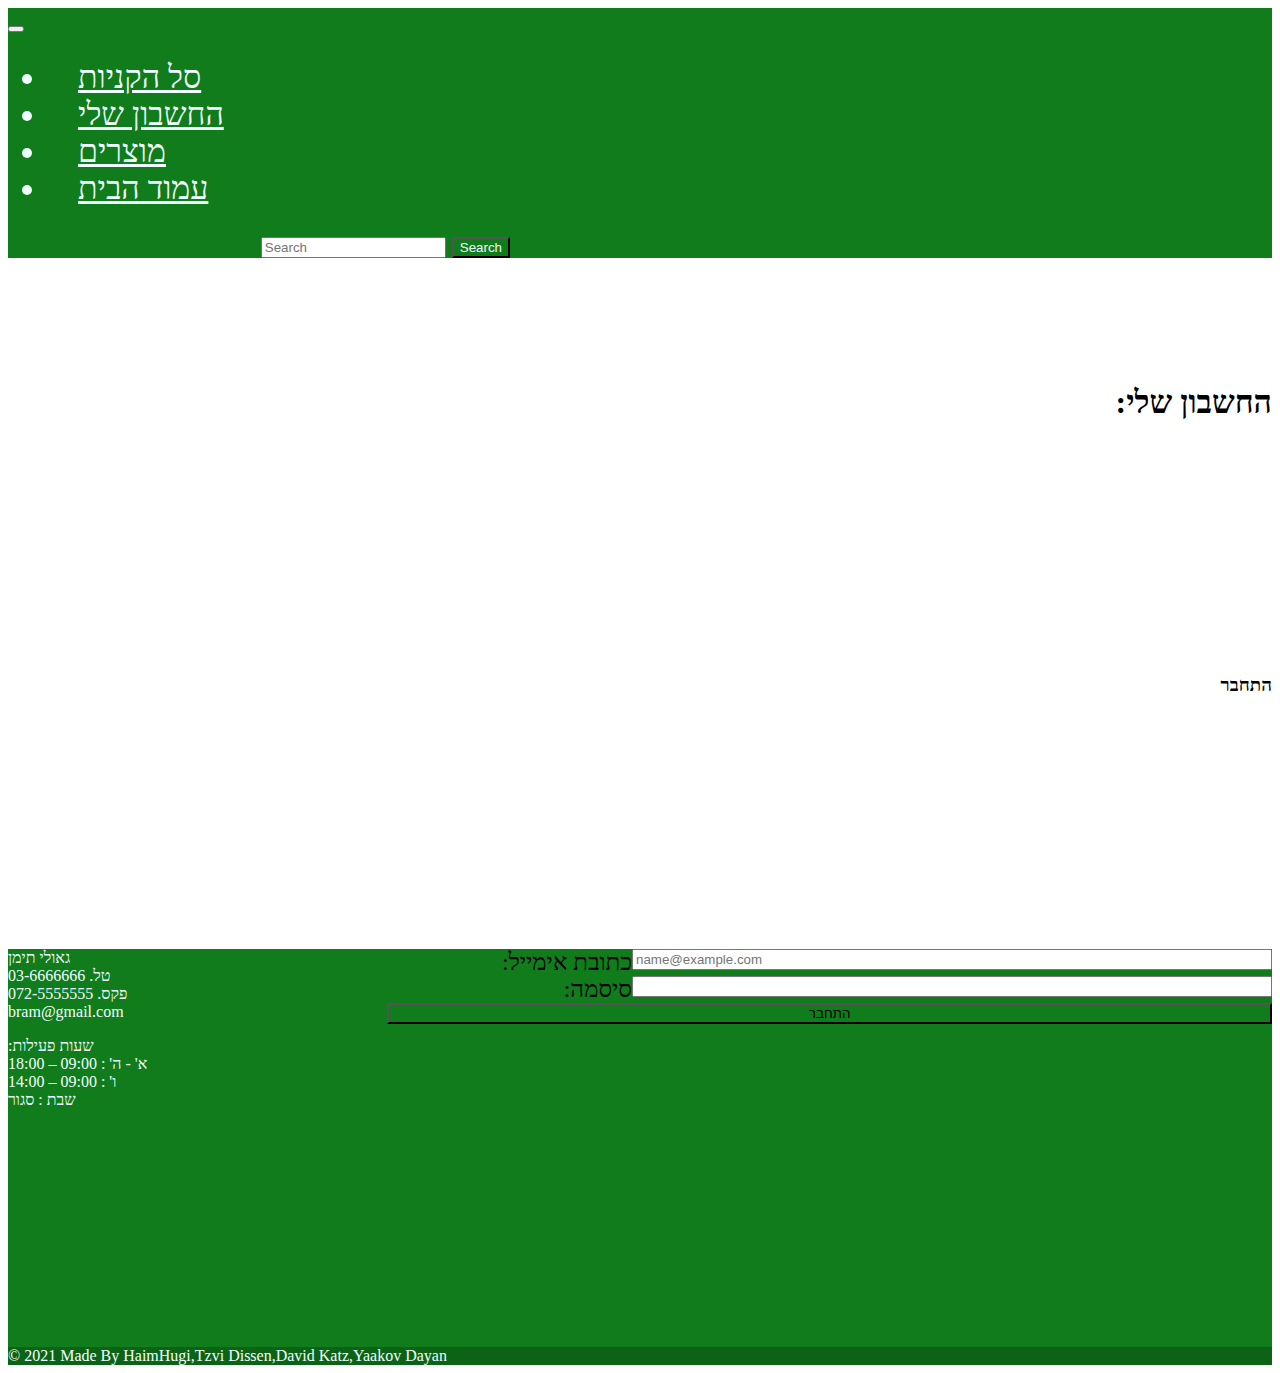
==== account.html @ 16bfb0cb "float right text" ====
<!DOCTYPE html>
<html lang="en">

<head>
    <title>Bram</title>
    <meta charset="UTF-8">
    <meta http-equiv="X-UA-Compatible" content="IE=edge">
    <meta name="viewport" content="width=device-width, initial-scale=1.0">

    <link href="https://cdn.jsdelivr.net/npm/bootstrap@5.0.0-beta2/dist/css/bootstrap.min.css" rel="stylesheet"
        integrity="sha384-BmbxuPwQa2lc/FVzBcNJ7UAyJxM6wuqIj61tLrc4wSX0szH/Ev+nYRRuWlolflfl" crossorigin="anonymous">
    <link rel="stylesheet" href="home.css">

</head>

<body>

    <!-- NavBar -->
    <nav class="navbar navbar-expand-lg navbar-light bg-light nav123">
        <div class="container-fluid">
            <button class="navbar-toggler" type="button" data-bs-toggle="collapse"
                data-bs-target="#navbarSupportedContent" aria-controls="navbarSupportedContent" aria-expanded="false"
                aria-label="Toggle navigation" style="margin-left: auto;">
                <span style=" border-color:azure !important;
                " class="navbar-toggler-icon"></span>
            </button>
            <div class="collapse navbar-collapse" id="navbarSupportedContent">
                <div class="navim">
                    <ul class="navbar-nav me-auto mb-2 mb-lg-0">

                        <li class="nav-item">
                            <a style="color:azure; " class="nav-link active salkniot" aria-current="page"
                                href="./cart.html">סל הקניות</a>
                        </li>
                        <li class="nav-item">
                            <a style="color:azure;" class="nav-link active" aria-current="page"
                                href="account.html">החשבון שלי</a>
                        </li>

                        <li class="nav-item dropdown">
                            <a style="color:azure;" class="nav-link active" aria-current="page"
                                href="./products.html">מוצרים</a>

                        </li>
                        <li class="nav-item">
                            <a style="color:azure;" class="nav-link active" aria-current="page" href="./home.html">עמוד
                                הבית</a>
                        </li>

                    </ul>
                </div>
                <form class="d-flex searchi">
                    <input class="form-control me-2" type="search" placeholder="Search" aria-label="Search">
                    <button style="color:azure;" class="btn btn-gree btn-outline-success" type="submit">Search</button>
                </form>
            </div>
        </div>
    </nav>
    <!-- End NavBar -->



    <!-- Midle -->

    <div class="container">
        <div class="row align-items-start">
            <div class="col">

            </div>
            <div class="col">
            </div>
            <div class="col">
                <h1 style="direction: rtl;  margin-bottom: 20%;  margin-top: 10%;">החשבון שלי:</h1>
            </div>
        </div>
        <div class="row align-items-center">
            <div class="col">

            </div>
            <div class="col">

            </div>
            <div class="col">
                <h3 style="direction: rtl; margin-bottom: 20%;">התחבר</h3>
            </div>
        </div>
        <div style="margin-bottom: 2%;" class="row align-items-end">
            <div class="col-10">
                <input style="width: 50%; float: right;" type="email" class="form-control" id="exampleFormControlInput1"
                    placeholder="name@example.com">
            </div>
            <div class="col-2 ">
                <label style="float: right; direction: rtl;  font-size: x-large;" for="staticEmail">כתובת אימייל:</label>
            </div>
        </div>
        <div style="margin-bottom: 5%;" class="row align-items-end">
            <div class="col-10">
                <input style="width: 50%; float: right;" type="password" class="form-control" id="inputPassword">
            </div>
            <div class="col-2 ">
                <label style="float: right; direction: rtl;font-size: x-large; " for="inputPassword">סיסמה:</label>
            </div>
        </div>
        <div style="margin-bottom: 15%;" class="row">
            <div class="col-2"></div>
            <div class="col-2"></div>
            <div class="col-2"></div>
            <div class="col-2"></div>
            <div class="col-2">
                <button style="background-color: rgb(16, 124, 28) !important; ; float: right; width: 70%;" type="button" class="btn btn-success">התחבר</button>
            </div>
            <div class="col-2"></div>
           
        </div>

    </div>

    <!-- End Midle -->









    <!-- Footer -->
    <footer class="bg-light text-center text-lg-start foot">
        <!-- Grid container -->
        <div class="container p-3">
            <!--Grid row-->
            <div class="row">
                <!--Grid column-->
                <div class="col-lg-4 col-md-6 mb-4 mb-md-0 geoli">
                    <p class="pargeolei">
                        גאולי תימן
                        <br />
                        טל. 03-6666666
                        <br />
                        פקס. 072-5555555
                        <br />
                        bram@gmail.com
                    </p>
                </div>
                <div class="col-lg-4 col-md-6 mb-4 mb-md-0 shaot">
                    <p class="parshaot">
                        :שעות פעילות
                        <br />
                        א' - ה' : 09:00 – 18:00
                        <br />
                        ו' : 09:00 – 14:00
                        <br />
                        שבת : סגור
                    </p>
                </div>
                <div class="col-lg-4 col-md-6 mb-4 mb-md-0 mapa">
                    <div class="mapouter" style="margin-left: 20px;">
                        <div class="gmap_canvas"><iframe width="458" height="200" id="gmap_canvas"
                                src="https://maps.google.com/maps?q=%D7%92%D7%90%D7%95%D7%9C%D7%99%20%D7%AA%D7%99%D7%9E%D7%9F&t=&z=11&ie=UTF8&iwloc=&output=embed"
                                frameborder="0" scrolling="no" marginheight="0" marginwidth="0"></iframe><a
                                href="https://123movies-to.org"></a><br>
                            <style>
                                .mapouter {
                                    position: relative;
                                    text-align: right;
                                    height: 222px;
                                    width: 458px;
                                }
                            </style><a href="https://www.embedgooglemap.net"></a>
                            <style>
                                .gmap_canvas {
                                    overflow: hidden;
                                    background: none !important;
                                    height: 222px;
                                    width: 458px;
                                }
                            </style>
                        </div>
                    </div>
                </div>
            </div>

            <div class="text-center p-3 zhoiot" style="background-color: rgba(0, 0, 0, 0.2);">
                © 2021
                <a>Made By HaimHugi,Tzvi Dissen,David Katz,Yaakov Dayan</a>
            </div>
    </footer>
    <!--End Footer -->


    <!-- JavaScript Bundle with Popper -->
    <script src="https://cdn.jsdelivr.net/npm/bootstrap@5.0.0-beta2/dist/js/bootstrap.bundle.min.js"
        integrity="sha384-b5kHyXgcpbZJO/tY9Ul7kGkf1S0CWuKcCD38l8YkeH8z8QjE0GmW1gYU5S9FOnJ0"
        crossorigin="anonymous"></script>
</body>

</html>
---- home.css ----
.nav123 {
    margin-bottom: 20px !important;
    background-color: rgb(16, 124, 28) !important;
    font-size: x-large;
    position: relative;
    color: azure !important;
}

.nav-link {
    width: 200px;
    margin-left: 30px;

}
.searchi{
    margin-left: 20%;
}


.navim{
    margin-left: auto  !important;
}



.foot {
    background-color: rgb(16, 124, 28) !important;
    margin-top: 20px !important;
    bottom: 30px !important;
    width: 100% !important;
}

.card {
    width: 100% !important;
    height: 100% !important;
    padding-top: 60px !important;
}

.card-img-top {
    width: 100% !important;
    height: 100% !important;
}

.col-lg-2 {
    margin-top: 20px !important;
    margin-bottom: 20px !important;
}

.btn {
    text-align: center !important;
    background-color: rgb(16, 124, 28) !important;
}

.container-fluid {
    background-color: rgb(16, 124, 28) !important;
}


li {
    font-size: xx-large;
    width: 100% !important;

}

.geoli {
    margin-right: 40px;
    color: azure;
}

.shaot {
    width: 30% !important;
    margin-right: 40px;
    color: azure;
}

.mapa {
    width: 30% !important;
}

.zhoiot {
    color: azure;

}

span.navbar-toggler-icon {
    background-image: url("data:image/svg+xml;charset=utf8,%3Csvg viewBox='0 0 32 32' xmlns='http://www.w3.org/2000/svg'%3E%3Cpath stroke='azure' stroke-width='2' stroke-linecap='round' stroke-miterlimit='10' d='M4 8h24M4 16h24M4 24h24'/%3E%3C/svg%3E") !important;
}

span.navbar-toggler-icon {
    border-color: azure !important;
}

.navbar-toggler {
    color: azure !important;
}


@media screen and (max-width:1200px) {
    li {
        width: 200px !important;
        margin-left: auto;
    }
}
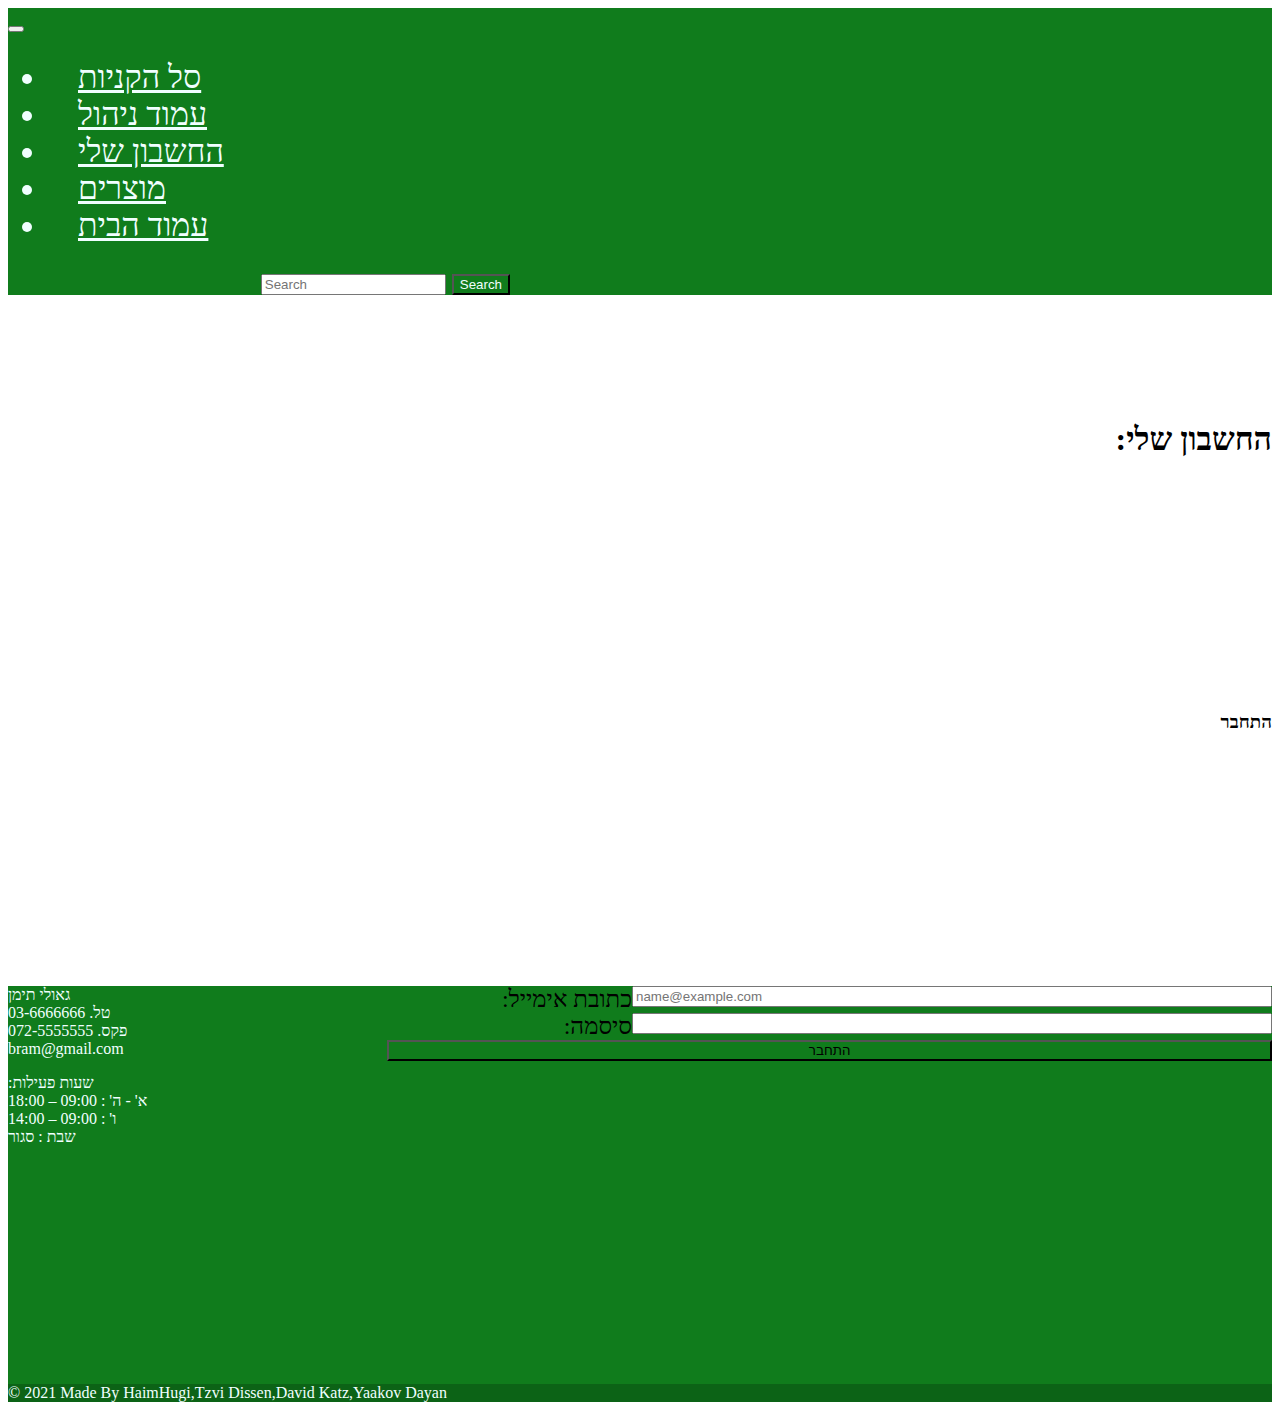
==== commit ae560e69: "management" ====
--- a/account.html
+++ b/account.html
@@ -15,48 +15,52 @@
 
 <body>
 
-    <!-- NavBar -->
-    <nav class="navbar navbar-expand-lg navbar-light bg-light nav123">
-        <div class="container-fluid">
-            <button class="navbar-toggler" type="button" data-bs-toggle="collapse"
-                data-bs-target="#navbarSupportedContent" aria-controls="navbarSupportedContent" aria-expanded="false"
-                aria-label="Toggle navigation" style="margin-left: auto;">
-                <span style=" border-color:azure !important;
-                " class="navbar-toggler-icon"></span>
-            </button>
-            <div class="collapse navbar-collapse" id="navbarSupportedContent">
-                <div class="navim">
-                    <ul class="navbar-nav me-auto mb-2 mb-lg-0">
-
-                        <li class="nav-item">
-                            <a style="color:azure; " class="nav-link active salkniot" aria-current="page"
-                                href="./cart.html">סל הקניות</a>
-                        </li>
-                        <li class="nav-item">
-                            <a style="color:azure;" class="nav-link active" aria-current="page"
-                                href="account.html">החשבון שלי</a>
-                        </li>
-
-                        <li class="nav-item dropdown">
-                            <a style="color:azure;" class="nav-link active" aria-current="page"
-                                href="./products.html">מוצרים</a>
-
-                        </li>
-                        <li class="nav-item">
-                            <a style="color:azure;" class="nav-link active" aria-current="page" href="./home.html">עמוד
-                                הבית</a>
-                        </li>
-
-                    </ul>
-                </div>
-                <form class="d-flex searchi">
-                    <input class="form-control me-2" type="search" placeholder="Search" aria-label="Search">
-                    <button style="color:azure;" class="btn btn-gree btn-outline-success" type="submit">Search</button>
-                </form>
-            </div>
-        </div>
-    </nav>
-    <!-- End NavBar -->
+ <!-- NavBar -->
+ <nav class="navbar navbar-expand-lg navbar-light bg-light nav123">
+    <div class="container-fluid">
+        <button class="navbar-toggler" type="button" data-bs-toggle="collapse"
+            data-bs-target="#navbarSupportedContent" aria-controls="navbarSupportedContent" aria-expanded="false"
+            aria-label="Toggle navigation" style="margin-left: auto;">
+            <span style=" border-color:azure !important;
+            " class="navbar-toggler-icon"></span>
+        </button>
+        <div class="collapse navbar-collapse" id="navbarSupportedContent">
+            <div class="navim">
+                <ul class="navbar-nav me-auto mb-2 mb-lg-0">
+
+                    <li class="nav-item">
+                        <a style="color:azure; " class="nav-link active salkniot" aria-current="page"
+                            href="./cart.html">סל הקניות</a>
+                    </li>
+                    <li class="nav-item">
+                        <a style="color:azure;" class="nav-link active" aria-current="page" href="./management.html">עמוד ניהול</a>
+                    </li>
+                    <li class="nav-item">
+                        <a style="color:azure;" class="nav-link active" aria-current="page"
+                            href="account.html">החשבון שלי</a>
+                    </li>
+
+                    <li class="nav-item dropdown">
+                        <a style="color:azure;" class="nav-link active" aria-current="page"
+                            href="./products.html">מוצרים</a>
+                     
+                    </li>
+                    <li class="nav-item">
+                        <a style="color:azure;" class="nav-link active" aria-current="page" href="./home.html">עמוד
+                            הבית</a>
+                    </li>
+                </ul>
+            </div>
+            <form class="d-flex searchi">
+                <input class="form-control me-2" type="search" placeholder="Search" aria-label="Search">
+                <button style="color:azure;" class="btn btn-gree btn-outline-success" type="submit">Search</button>
+            </form>
+        </div>
+    </div>
+</nav>
+<!-- End NavBar -->
+
+
 
 
 
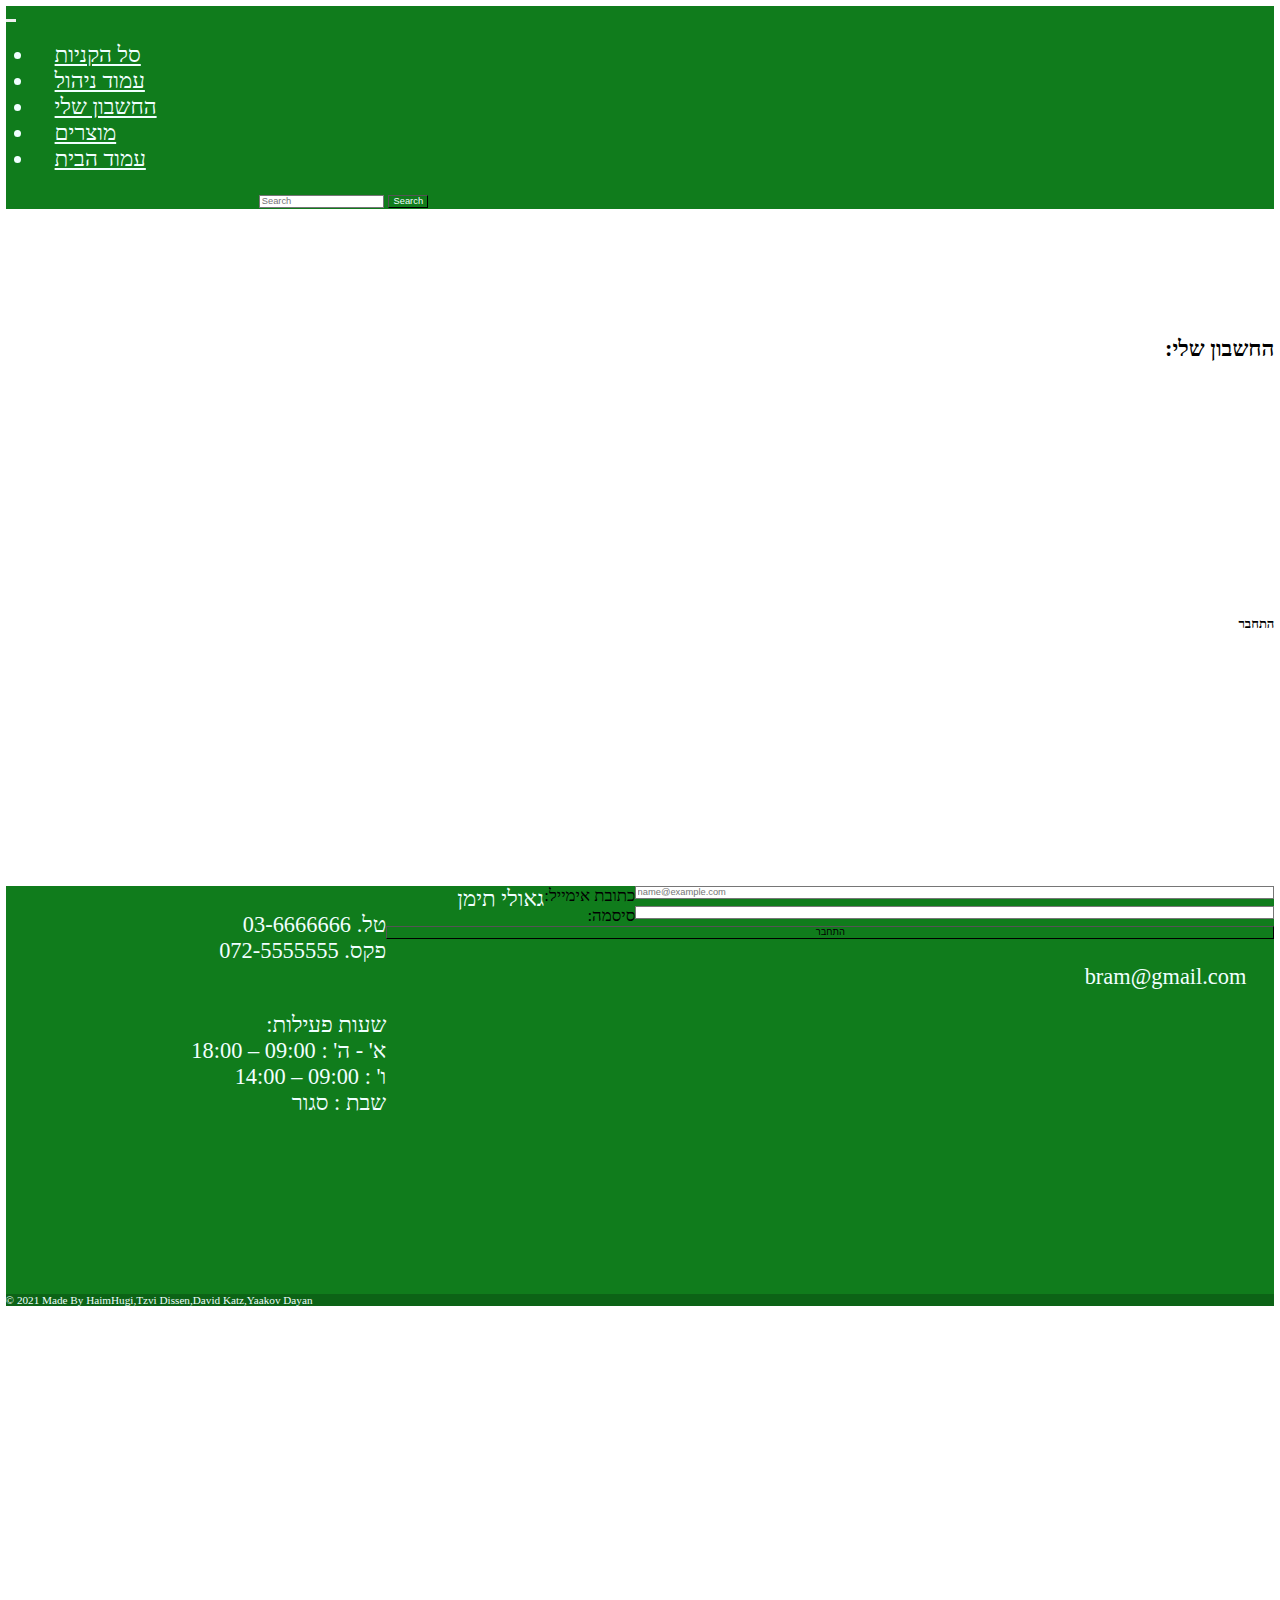
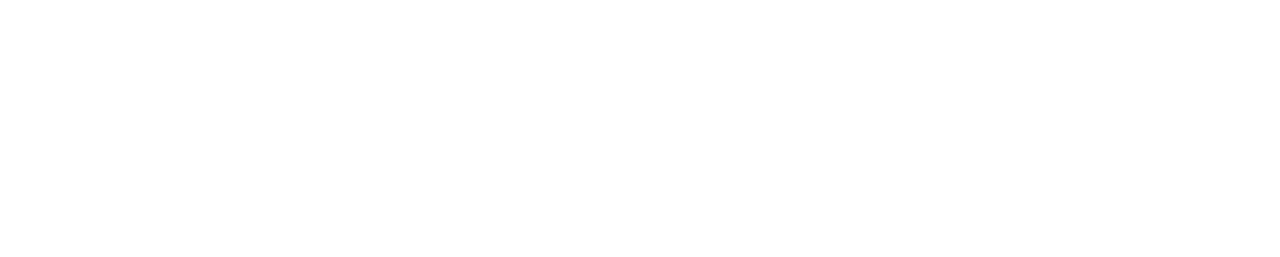
==== commit fabc37bd: "management page" ====
--- a/account.html
+++ b/account.html
@@ -9,56 +9,57 @@
 
     <link href="https://cdn.jsdelivr.net/npm/bootstrap@5.0.0-beta2/dist/css/bootstrap.min.css" rel="stylesheet"
         integrity="sha384-BmbxuPwQa2lc/FVzBcNJ7UAyJxM6wuqIj61tLrc4wSX0szH/Ev+nYRRuWlolflfl" crossorigin="anonymous">
-    <link rel="stylesheet" href="home.css">
+    <link rel="stylesheet" href="account.css">
 
 </head>
 
 <body>
 
- <!-- NavBar -->
- <nav class="navbar navbar-expand-lg navbar-light bg-light nav123">
-    <div class="container-fluid">
-        <button class="navbar-toggler" type="button" data-bs-toggle="collapse"
-            data-bs-target="#navbarSupportedContent" aria-controls="navbarSupportedContent" aria-expanded="false"
-            aria-label="Toggle navigation" style="margin-left: auto;">
-            <span style=" border-color:azure !important;
+    <!-- NavBar -->
+    <nav class="navbar navbar-expand-lg navbar-light bg-light nav123">
+        <div class="container-fluid">
+            <button class="navbar-toggler" type="button" data-bs-toggle="collapse"
+                data-bs-target="#navbarSupportedContent" aria-controls="navbarSupportedContent" aria-expanded="false"
+                aria-label="Toggle navigation" style="margin-left: auto;">
+                <span style=" border-color:azure !important;
             " class="navbar-toggler-icon"></span>
-        </button>
-        <div class="collapse navbar-collapse" id="navbarSupportedContent">
-            <div class="navim">
-                <ul class="navbar-nav me-auto mb-2 mb-lg-0">
-
-                    <li class="nav-item">
-                        <a style="color:azure; " class="nav-link active salkniot" aria-current="page"
-                            href="./cart.html">סל הקניות</a>
-                    </li>
-                    <li class="nav-item">
-                        <a style="color:azure;" class="nav-link active" aria-current="page" href="./management.html">עמוד ניהול</a>
-                    </li>
-                    <li class="nav-item">
-                        <a style="color:azure;" class="nav-link active" aria-current="page"
-                            href="account.html">החשבון שלי</a>
-                    </li>
-
-                    <li class="nav-item dropdown">
-                        <a style="color:azure;" class="nav-link active" aria-current="page"
-                            href="./products.html">מוצרים</a>
-                     
-                    </li>
-                    <li class="nav-item">
-                        <a style="color:azure;" class="nav-link active" aria-current="page" href="./home.html">עמוד
-                            הבית</a>
-                    </li>
-                </ul>
-            </div>
-            <form class="d-flex searchi">
-                <input class="form-control me-2" type="search" placeholder="Search" aria-label="Search">
-                <button style="color:azure;" class="btn btn-gree btn-outline-success" type="submit">Search</button>
-            </form>
-        </div>
-    </div>
-</nav>
-<!-- End NavBar -->
+            </button>
+            <div class="collapse navbar-collapse" id="navbarSupportedContent">
+                <div class="navim">
+                    <ul class="navbar-nav me-auto mb-2 mb-lg-0">
+
+                        <li class="nav-item">
+                            <a style="color:azure; " class="nav-link active salkniot" aria-current="page"
+                                href="./cart.html">סל הקניות</a>
+                        </li>
+                        <li class="nav-item">
+                            <a style="color:azure;" class="nav-link active" aria-current="page"
+                                href="./management.html">עמוד ניהול</a>
+                        </li>
+                        <li class="nav-item">
+                            <a style="color:azure;" class="nav-link active" aria-current="page"
+                                href="account.html">החשבון שלי</a>
+                        </li>
+
+                        <li class="nav-item dropdown">
+                            <a style="color:azure;" class="nav-link active" aria-current="page"
+                                href="./products.html">מוצרים</a>
+
+                        </li>
+                        <li class="nav-item">
+                            <a style="color:azure;" class="nav-link active" aria-current="page" href="./home.html">עמוד
+                                הבית</a>
+                        </li>
+                    </ul>
+                </div>
+                <form class="d-flex searchi">
+                    <input class="form-control me-2" type="search" placeholder="Search" aria-label="Search">
+                    <button style="color:azure;" class="btn btn-gree btn-outline-success" type="submit">Search</button>
+                </form>
+            </div>
+        </div>
+    </nav>
+    <!-- End NavBar -->
 
 
 
@@ -94,7 +95,8 @@
                     placeholder="name@example.com">
             </div>
             <div class="col-2 ">
-                <label style="float: right; direction: rtl;  font-size: x-large;" for="staticEmail">כתובת אימייל:</label>
+                <label style="float: right; direction: rtl;  font-size: x-large;" for="staticEmail">כתובת
+                    אימייל:</label>
             </div>
         </div>
         <div style="margin-bottom: 5%;" class="row align-items-end">
@@ -111,10 +113,11 @@
             <div class="col-2"></div>
             <div class="col-2"></div>
             <div class="col-2">
-                <button style="background-color: rgb(16, 124, 28) !important; ; float: right; width: 70%;" type="button" class="btn btn-success">התחבר</button>
-            </div>
-            <div class="col-2"></div>
-           
+                <button style="background-color: rgb(16, 124, 28) !important; ; float: right; width: 70%;" type="button"
+                    class="btn btn-success">התחבר</button>
+            </div>
+            <div class="col-2"></div>
+
         </div>
 
     </div>
--- a/account.css
+++ b/account.css
@@ -0,0 +1,151 @@
+body {
+    zoom: 70%;
+}
+
+.nav123 {
+    margin-bottom: 20px !important;
+    background-color: rgb(16, 124, 28) !important;
+    font-size: x-large;
+    position: relative;
+    color: azure !important;
+}
+
+.nav-link {
+    width: 200px;
+    margin-left: 30px;
+
+}
+
+.searchi {
+    margin-left: 20%;
+}
+
+
+.navim {
+    margin-left: auto !important;
+}
+
+
+
+.foot {
+    background-color: rgb(16, 124, 28) !important;
+    margin-top: 20px !important;
+    bottom: 30px !important;
+    width: 100% !important;
+}
+
+.card {
+    width: 100% !important;
+    height: 100% !important;
+    padding-top: 60px !important;
+}
+
+.card-img-top {
+    width: 100% !important;
+    height: 100% !important;
+}
+
+.col-lg-2 {
+    margin-top: 20px !important;
+    margin-bottom: 20px !important;
+}
+
+.btn {
+    text-align: center !important;
+    background-color: rgb(16, 124, 28) !important;
+}
+
+.container-fluid {
+    background-color: rgb(16, 124, 28) !important;
+}
+
+
+li {
+    font-size: xx-large;
+    width: 100% !important;
+
+}
+
+.geoli {
+    margin-right: 40px;
+    color: azure;
+}
+
+.pargeolei {
+    text-align: right;
+    font-size: 200% !important;
+    height: 100% !important;
+}
+
+.shaot {
+    width: 30% !important;
+    margin-right: 40px;
+    color: azure;
+}
+
+.parshaot {
+    font-size: 200%;
+    text-align: right;
+    height: 100% !important;
+
+}
+
+.mapa {
+    width: 30% !important;
+    height: 100% !important;
+
+}
+
+.zhoiot {
+    color: azure;
+
+}
+
+span.navbar-toggler-icon {
+    background-image: url("data:image/svg+xml;charset=utf8,%3Csvg viewBox='0 0 32 32' xmlns='http://www.w3.org/2000/svg'%3E%3Cpath stroke='azure' stroke-width='2' stroke-linecap='round' stroke-miterlimit='10' d='M4 8h24M4 16h24M4 24h24'/%3E%3C/svg%3E") !important;
+}
+
+
+span.navbar-toggler-icon {
+    border-color: azure !important;
+}
+
+.navbar-toggler {
+    color: azure !important;
+}
+
+
+@media screen and (max-width:1200px) {
+    li {
+        width: 200px !important;
+        margin-left: auto;
+    }
+}
+
+@media screen and (max-width:700px) {
+    .mapa {
+        display: none;
+    }
+
+    .pargeolei {
+        text-align: center;
+    }
+
+    .parshaot {
+        text-align: center;
+    }
+
+    .shaot {
+        width: 100% !important;
+    }
+}
+
+.pagenum {
+    position: relative;
+    float: right;
+    margin-left: 5px;
+    color: white;
+    width: 30%;
+    font-size: x-large;
+
+}